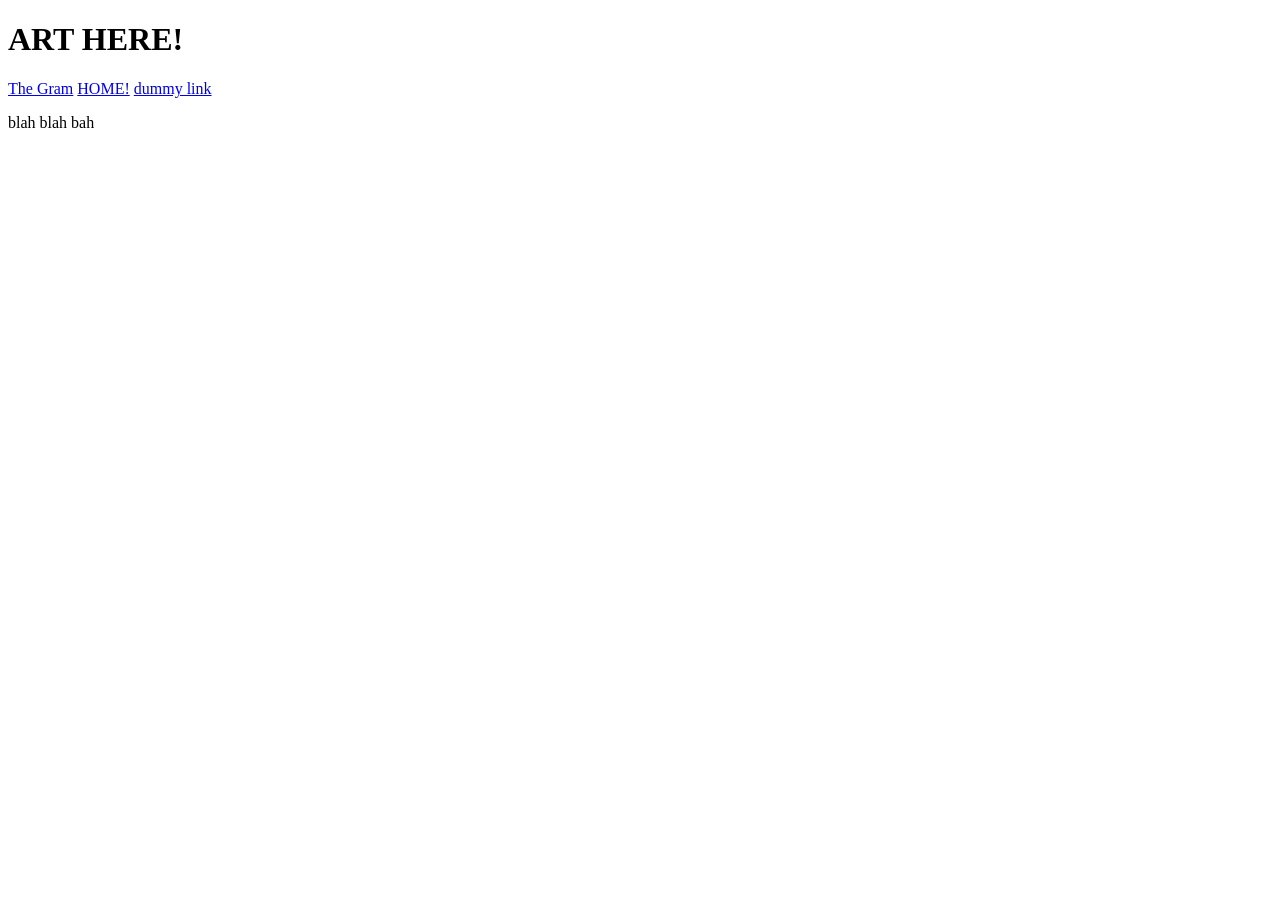
==== art.html @ 2d8c91d3 "Add files via upload" ====
<!DOCTYPE html>
<html lang="en">
<head>
    <meta charset="UTF-8">
    <meta name="viewport" content="width=device-width, initial-scale=1.0">
    <title>Art Page</title>
</head>
<body>
    <header>
        <h1>ART HERE!
        </h1>
    </header>
    <nav>
        <a href="https://www.instagram.com/electrical_utility_box/" target="_blank">The Gram</a>
        <a href="index.html">HOME!</a>
        <a href="#">dummy link</a>
    </nav>
    <main>
        <p>blah blah bah
        </p>
    </main>    
</body>
</html>
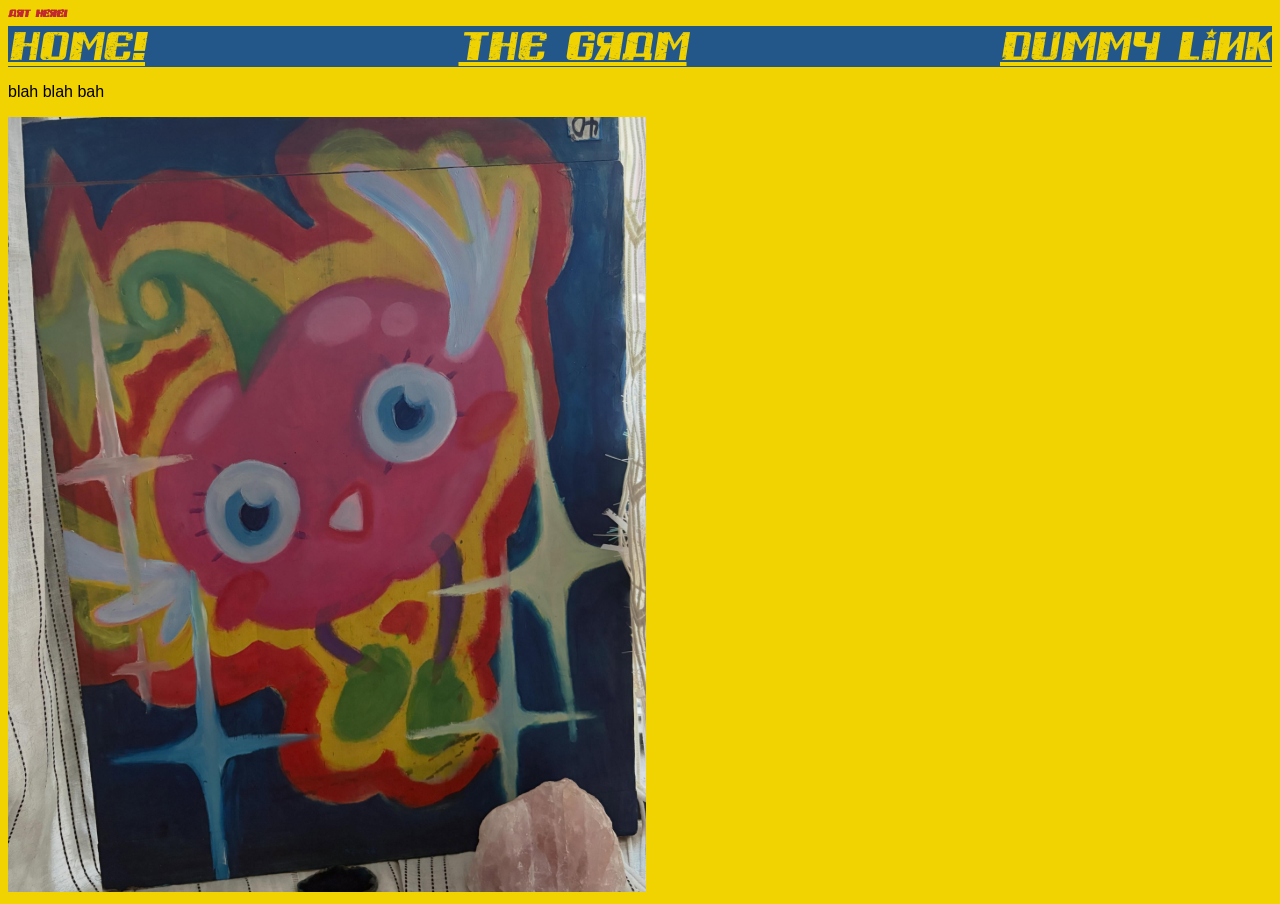
==== commit 06806b09: "hey" ====
--- a/art.html
+++ b/art.html
@@ -4,6 +4,8 @@
     <meta charset="UTF-8">
     <meta name="viewport" content="width=device-width, initial-scale=1.0">
     <title>Art Page</title>
+        <link rel="stylesheet" href="CSS/style.css">
+
 </head>
 <body>
     <header>
@@ -11,13 +13,15 @@
         </h1>
     </header>
     <nav>
+       <a href="index.html">HOME!</a>
         <a href="https://www.instagram.com/electrical_utility_box/" target="_blank">The Gram</a>
-        <a href="index.html">HOME!</a>
         <a href="#">dummy link</a>
     </nav>
     <main>
         <p>blah blah bah
         </p>
+        <img src="img/image.png" alt="">
+
     </main>    
 </body>
 </html>
--- a/CSS/style.css
+++ b/CSS/style.css
@@ -0,0 +1,57 @@
+:root{
+    --white: #FDFFFC;
+   --blue:  #235789;
+   --red: #C1292E;
+   --yellow: #F1D302;
+   --black: #020100;
+
+   --fun-font: '', sans-serif;
+   --title-font: 'Russia', sans-serif;
+   --main-font: '', sans-serif;
+}
+@font-face {
+        font-family: 'Russia';
+    src: url('fontsfolder/Russian.ttf');
+}
+
+
+
+body{
+  background-color: var(--yellow);  
+  color: var(--black);
+  font-family: var(--main-font);
+}
+
+
+header{
+
+   font-family: var(--title-font);
+  
+  
+   /* background image */
+    /* borders */
+    /* width 100/50/30 */
+
+}
+
+h1{
+    
+    color: var(--red);
+   font-size:x-small;
+
+
+}
+   
+nav{
+    display: flex;
+    justify-content: space-between;
+    background-color: var(--blue);
+    font-size: 40px;
+    font-family: var(--title-font);
+}
+
+a{
+    color: var(--yellow);
+}
+
+
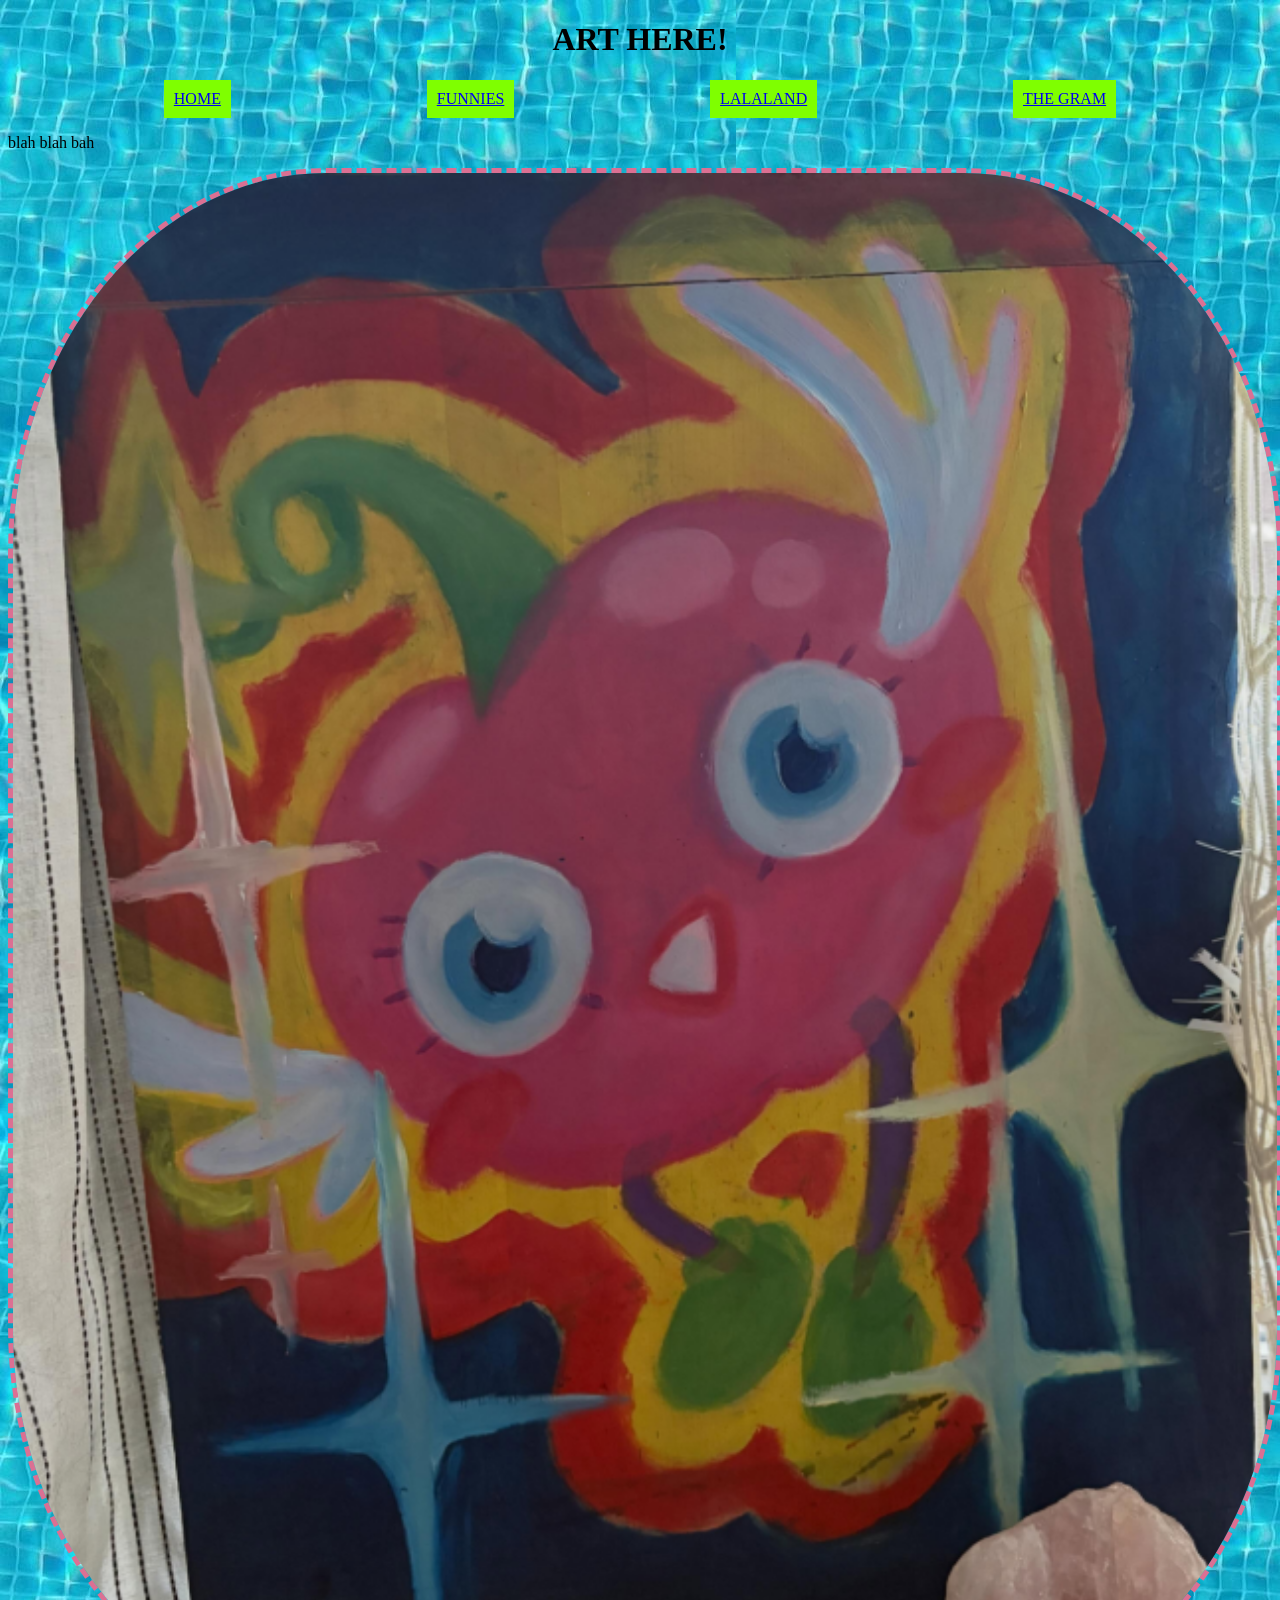
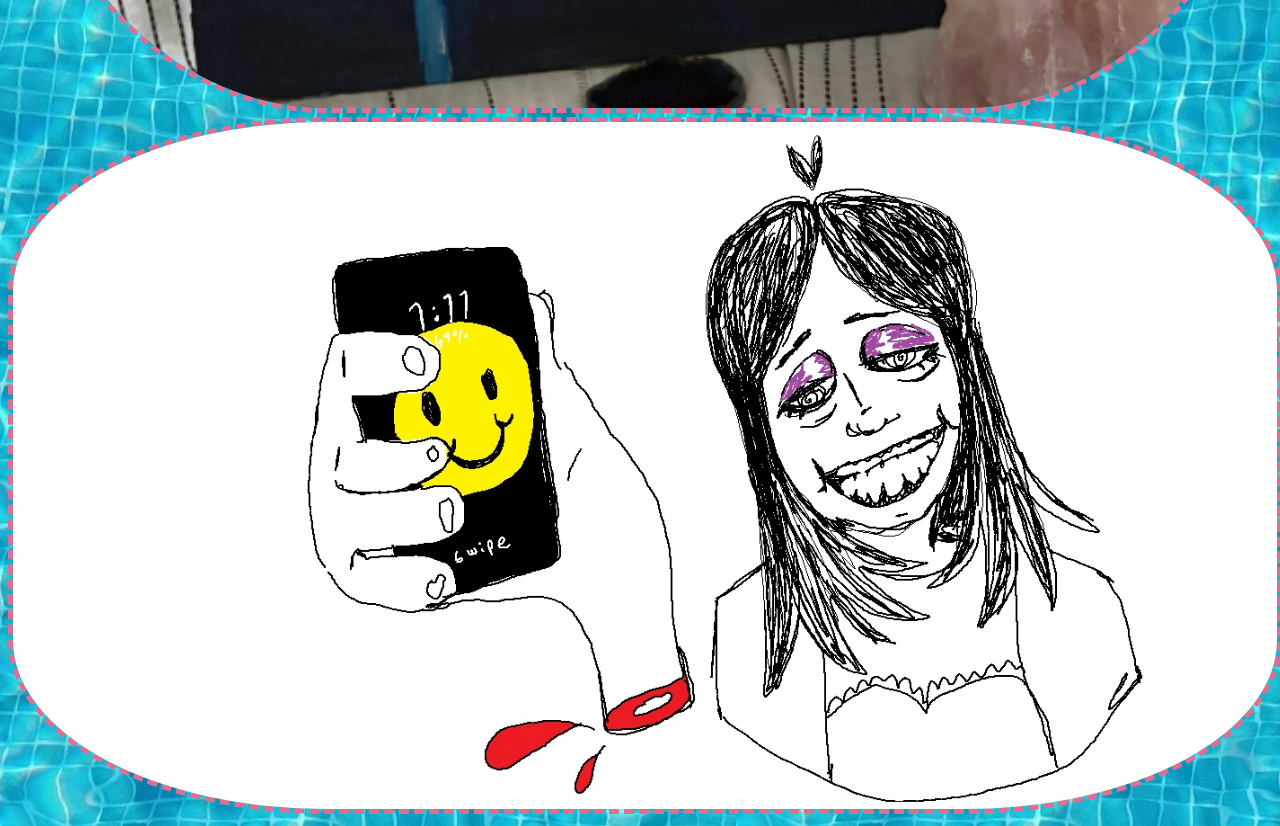
==== commit f12eb13d: "redoing it all" ====
--- a/art.html
+++ b/art.html
@@ -12,15 +12,18 @@
         <h1>ART HERE!
         </h1>
     </header>
-    <nav>
-       <a href="index.html">HOME!</a>
-        <a href="https://www.instagram.com/electrical_utility_box/" target="_blank">The Gram</a>
-        <a href="#">dummy link</a>
-    </nav>
+ <div id="link-container">
+        <a href="index.html">HOME</a>
+        <a href="comedy.html">FUNNIES</a>
+        <a href="music.html">LALALAND</a>
+        <a href="https://www.instagram.com/electrical_utility_box/" target="_blank">THE GRAM</a>
+
+ </div> 
     <main>
         <p>blah blah bah
         </p>
         <img src="img/image.png" alt="">
+       <img src="img/phonegirl.jpg" alt="">
 
     </main>    
 </body>
--- a/CSS/style.css
+++ b/CSS/style.css
@@ -1,57 +1,33 @@
-:root{
-    --white: #FDFFFC;
-   --blue:  #235789;
-   --red: #C1292E;
-   --yellow: #F1D302;
-   --black: #020100;
-
-   --fun-font: '', sans-serif;
-   --title-font: 'Russia', sans-serif;
-   --main-font: '', sans-serif;
-}
-@font-face {
-        font-family: 'Russia';
-    src: url('fontsfolder/Russian.ttf');
+body{  
+  color: var(--blue);
+  font-family: var(--title-font);
+ background-image: url('../img/background.jpg');
 }
 
-
-
-body{
-  background-color: var(--yellow);  
-  color: var(--black);
-  font-family: var(--main-font);
+#link-container{
+    display: flex;
+    flex-direction: row;
+    justify-content: space-evenly;
+    gap: 40px;
+}
+#link-container a{
+background-color: chartreuse;
+padding: 10px;
+}
+#link-container a:hover{
+  border: 5px dashed palevioletred;
 }
 
-
-header{
-
-   font-family: var(--title-font);
-  
-  
-   /* background image */
-    /* borders */
-    /* width 100/50/30 */
-
+img{
+    width: 100%;
+    border: 5px dashed palevioletred;
+    border-radius: 25%;
+}
+img:hover{
+border-color: aqua;
+border-style: groove;
 }
 
 h1{
-    
-    color: var(--red);
-   font-size:x-small;
-
-
-}
-   
-nav{
-    display: flex;
-    justify-content: space-between;
-    background-color: var(--blue);
-    font-size: 40px;
-    font-family: var(--title-font);
-}
-
-a{
-    color: var(--yellow);
-}
-
-
+    text-align: center;
+}
